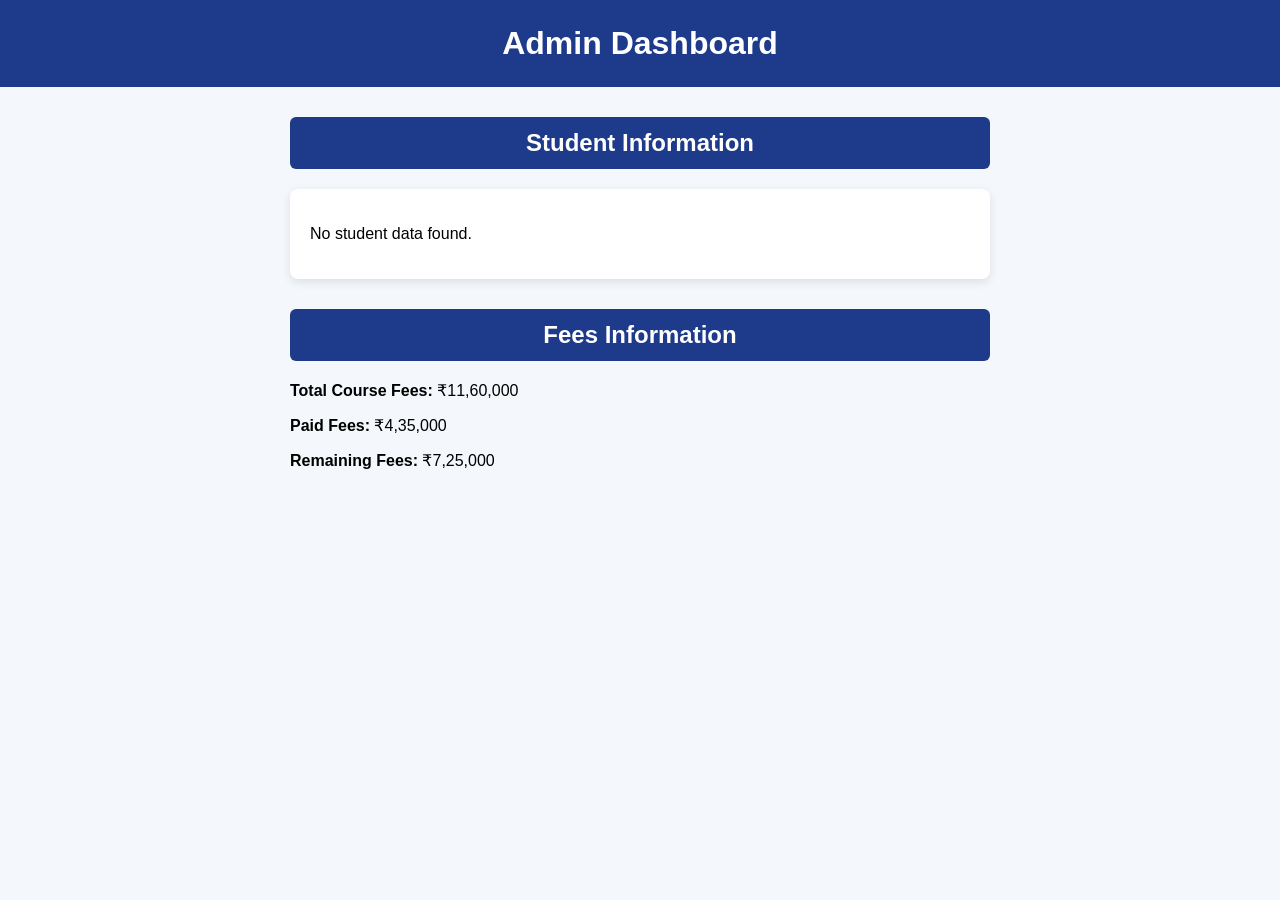
==== admin.html @ 7b45f7d7 "Create admin.html" ====
<!DOCTYPE html>
<html>
<head>
    <title>Admin Dashboard</title>
    <link rel="stylesheet" href="style.css">
</head>

<body>

    <h1>Admin Dashboard</h1>

    <section>
        <h2>Student Information</h2>

        <div id="adminStudentDetails">
            <p>Loading student details...</p>
        </div>
    </section>

    <section>
        <h2>Fees Information</h2>

        <p><strong>Total Course Fees:</strong> ₹11,60,000</p>
        <p><strong>Paid Fees:</strong> ₹4,35,000</p>
        <p><strong>Remaining Fees:</strong> ₹7,25,000</p>
    </section>

    <script>
        const data = JSON.parse(localStorage.getItem("studentData"));

        if (data) {
            document.getElementById("adminStudentDetails").innerHTML = `
                <p><strong>Name:</strong> ${data.name}</p>
                <p><strong>Father's Name:</strong> ${data.fatherName}</p>
                <p><strong>Mobile:</strong> ${data.mobile}</p>
                <p><strong>Email:</strong> ${data.email}</p>
                <p><strong>Course:</strong> ${data.course}</p>
                <p><strong>Branch:</strong> ${data.branch}</p>
                <p><strong>Admission Date:</strong> ${data.admissionDate}</p>
            `;
        } else {
            document.getElementById("adminStudentDetails").innerHTML =
                "<p>No student data found.</p>";
        }
    </script>

</body>
</html>
---- style.css ----
body {
    font-family: Arial, sans-serif;
    background: #f4f7fb;
    margin: 0;
    padding: 0;
}

h1 {
    background: #1e3a8a;
    color: white;
    text-align: center;
    padding: 25px;
    margin: 0;
}

h2 {
    text-align: center;
    color: #1e3a8a;
}

form {
    background: white;
    width: 500px;
    margin: 30px auto;
    padding: 30px;
    border-radius: 10px;
    box-shadow: 0 4px 15px rgba(0,0,0,0.15);
}

label {
    font-weight: bold;
}

input, select {
    width: 100%;
    padding: 10px;
    margin-top: 6px;
    margin-bottom: 15px;
    box-sizing: border-box;
}

button {
    width: 100%;
    padding: 12px;
    background: #1e3a8a;
    color: white;
    border: none;
    border-radius: 6px;
    font-size: 16px;
    cursor: pointer;
}

button:hover {
    background: #2563eb;
}

nav {
    background: #111827;
    padding: 15px;
    text-align: center;
}

nav a {
    color: white;
    text-decoration: none;
    margin: 0 15px;
    font-weight: bold;
}

nav a:hover {
    color: #60a5fa;
}

section {
    max-width: 700px;
    margin: 30px auto;
}

section h2 {
    background: #1e3a8a;
    color: white;
    padding: 12px;
    border-radius: 6px;
}

section div {
    background: white;
    padding: 20px;
    border-radius: 8px;
    box-shadow: 0 3px 10px rgba(0,0,0,0.1);
}

section p {
    font-size: 16px;
}
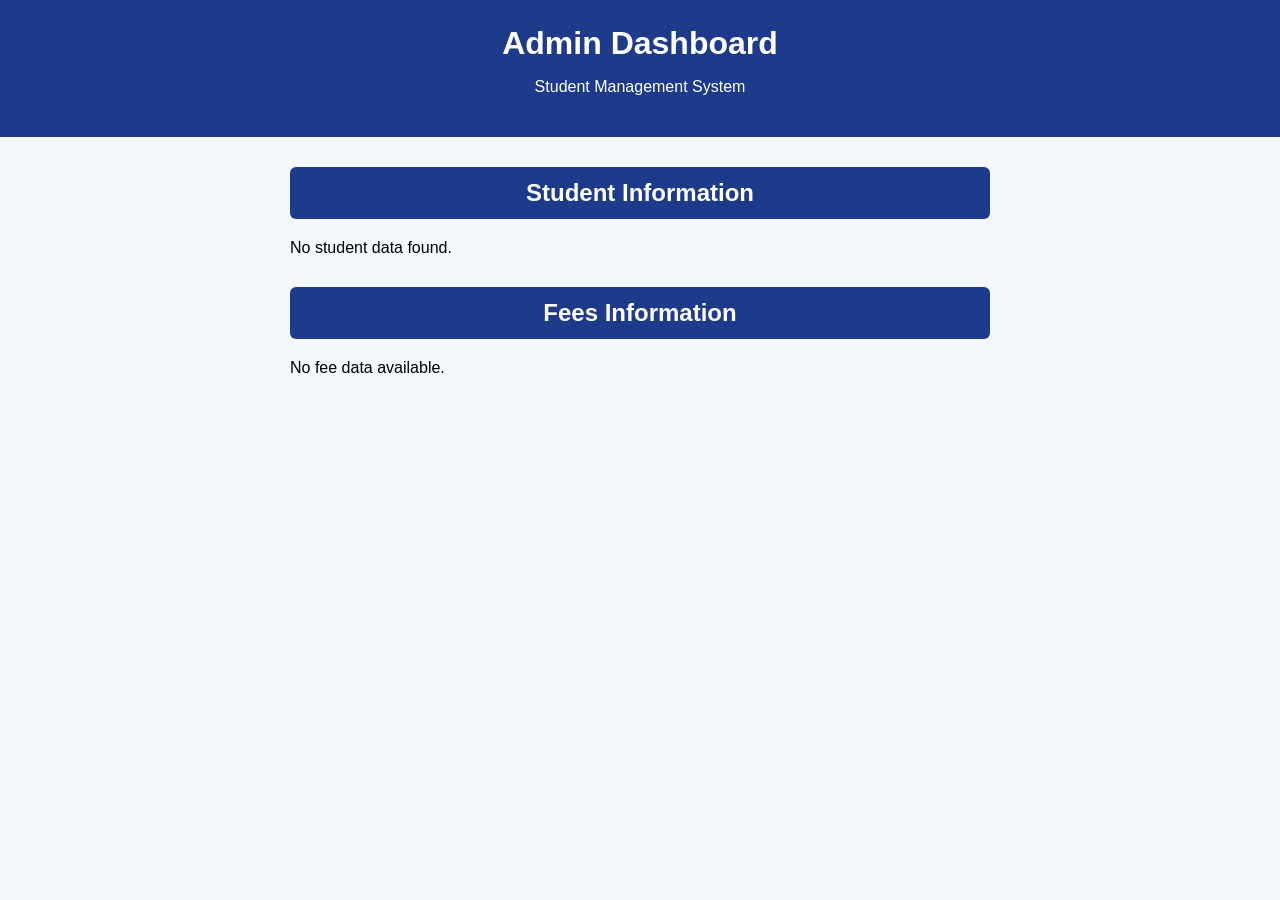
==== commit c5e77413: "Move website files to root" ====
--- a/admin.html
+++ b/admin.html
@@ -1,48 +1,292 @@
 <!DOCTYPE html>
-<html>
+<html lang="en">
+
 <head>
+
+    <meta charset="UTF-8">
+
+    <meta
+        name="viewport"
+        content="width=device-width, initial-scale=1.0"
+    >
+
     <title>Admin Dashboard</title>
-    <link rel="stylesheet" href="style.css">
+
+    <link
+        rel="stylesheet"
+        href="style.css"
+    >
+
 </head>
 
+
 <body>
 
+<header>
+
     <h1>Admin Dashboard</h1>
 
-    <section>
-        <h2>Student Information</h2>
-
-        <div id="adminStudentDetails">
-            <p>Loading student details...</p>
-        </div>
-    </section>
-
-    <section>
-        <h2>Fees Information</h2>
-
-        <p><strong>Total Course Fees:</strong> ₹11,60,000</p>
-        <p><strong>Paid Fees:</strong> ₹4,35,000</p>
-        <p><strong>Remaining Fees:</strong> ₹7,25,000</p>
-    </section>
-
-    <script>
-        const data = JSON.parse(localStorage.getItem("studentData"));
-
-        if (data) {
-            document.getElementById("adminStudentDetails").innerHTML = `
-                <p><strong>Name:</strong> ${data.name}</p>
-                <p><strong>Father's Name:</strong> ${data.fatherName}</p>
-                <p><strong>Mobile:</strong> ${data.mobile}</p>
-                <p><strong>Email:</strong> ${data.email}</p>
-                <p><strong>Course:</strong> ${data.course}</p>
-                <p><strong>Branch:</strong> ${data.branch}</p>
-                <p><strong>Admission Date:</strong> ${data.admissionDate}</p>
-            `;
-        } else {
-            document.getElementById("adminStudentDetails").innerHTML =
-                "<p>No student data found.</p>";
-        }
-    </script>
+    <p>Student Management System</p>
+
+</header>
+
+
+<!-- =========================
+     STUDENT INFORMATION
+========================= -->
+
+<section>
+
+    <h2>Student Information</h2>
+
+    <div id="adminStudentDetails">
+
+        <p>No student data found.</p>
+
+    </div>
+
+</section>
+
+
+<!-- =========================
+     FEES INFORMATION
+========================= -->
+
+<section>
+
+    <h2>Fees Information</h2>
+
+    <div id="adminFeesDetails">
+
+        <p>No fee data available.</p>
+
+    </div>
+
+</section>
+
+
+<script>
+
+
+// =====================================================
+// GET STUDENTS
+// =====================================================
+
+const students =
+    JSON.parse(
+        localStorage.getItem("students")
+    ) || [];
+
+
+const studentDetails =
+    document.getElementById(
+        "adminStudentDetails"
+    );
+
+
+const feesDetails =
+    document.getElementById(
+        "adminFeesDetails"
+    );
+
+
+// =====================================================
+// GRADE
+// =====================================================
+
+function getGrade(marks) {
+
+    if (marks >= 90)
+        return "A";
+
+    else if (marks >= 80)
+        return "B";
+
+    else if (marks >= 70)
+        return "C";
+
+    else if (marks >= 60)
+        return "D";
+
+    else if (marks >= 50)
+        return "E";
+
+    else
+        return "F";
+}
+
+
+// =====================================================
+// DISPLAY
+// =====================================================
+
+if (students.length > 0) {
+
+    studentDetails.innerHTML = "";
+
+    let totalFee = 0;
+
+    let paidFee = 0;
+
+
+    students.forEach(function(student) {
+
+        const dueFee =
+            Number(student.totalFee) -
+            Number(student.paidFee);
+
+
+        const grade =
+            getGrade(
+                Number(student.marks)
+            );
+
+
+        const result =
+            Number(student.marks) >= 50
+                ? "PASS"
+                : "FAIL";
+
+
+        const feeStatus =
+            Number(student.paidFee) >=
+            Number(student.totalFee)
+                ? "PAID"
+                : "DUE";
+
+
+        totalFee +=
+            Number(student.totalFee);
+
+
+        paidFee +=
+            Number(student.paidFee);
+
+
+        studentDetails.innerHTML += `
+
+            <div class="student-card">
+
+                <h3>${student.name}</h3>
+
+                <p>
+                    <strong>Roll Number:</strong>
+                    ${student.roll}
+                </p>
+
+                <p>
+                    <strong>Course:</strong>
+                    ${student.course}
+                </p>
+
+                <p>
+                    <strong>Branch:</strong>
+                    ${student.branch || "Not Available"}
+                </p>
+
+                <p>
+                    <strong>Semester:</strong>
+                    ${student.semester}
+                </p>
+
+                <p>
+                    <strong>Email:</strong>
+                    ${student.email}
+                </p>
+
+                <p>
+                    <strong>Age:</strong>
+                    ${student.age}
+                </p>
+
+                <p>
+                    <strong>Attendance:</strong>
+                    ${student.attendance}%
+                </p>
+
+                <p>
+                    <strong>Marks:</strong>
+                    ${student.marks}
+                </p>
+
+                <p>
+                    <strong>Grade:</strong>
+                    ${grade}
+                </p>
+
+                <p>
+                    <strong>Result:</strong>
+                    ${result}
+                </p>
+
+                <p>
+                    <strong>Total Fee:</strong>
+                    ₹${Number(student.totalFee).toFixed(2)}
+                </p>
+
+                <p>
+                    <strong>Paid Fee:</strong>
+                    ₹${Number(student.paidFee).toFixed(2)}
+                </p>
+
+                <p>
+                    <strong>Due Fee:</strong>
+                    ₹${dueFee.toFixed(2)}
+                </p>
+
+                <p>
+                    <strong>Fee Status:</strong>
+                    ${feeStatus}
+                </p>
+
+                <hr>
+
+            </div>
+
+        `;
+
+    });
+
+
+    // =================================================
+    // FEE SUMMARY
+    // =================================================
+
+    const pendingFee =
+        totalFee - paidFee;
+
+
+    feesDetails.innerHTML = `
+
+        <p>
+            <strong>Total Course Fees:</strong>
+            ₹${totalFee.toFixed(2)}
+        </p>
+
+        <p>
+            <strong>Paid Fees:</strong>
+            ₹${paidFee.toFixed(2)}
+        </p>
+
+        <p>
+            <strong>Remaining Fees:</strong>
+            ₹${pendingFee.toFixed(2)}
+        </p>
+
+    `;
+
+}
+else {
+
+    studentDetails.innerHTML =
+        "<p>No student data found.</p>";
+
+    feesDetails.innerHTML =
+        "<p>No fee data available.</p>";
+}
+
+</script>
 
 </body>
-</html>
+
+</html>
--- a/style.css
+++ b/style.css
@@ -1,95 +1,367 @@
+/* =====================================================
+   GENERAL
+===================================================== */
+
 body {
+
     font-family: Arial, sans-serif;
+
     background: #f4f7fb;
+
     margin: 0;
+
     padding: 0;
 }
 
-h1 {
+
+/* =====================================================
+   HEADER
+===================================================== */
+
+header {
+
     background: #1e3a8a;
-    color: white;
-    text-align: center;
+
+    color: white;
+
+    text-align: center;
+
     padding: 25px;
-    margin: 0;
-}
-
-h2 {
-    text-align: center;
+}
+
+header h1 {
+
+    margin: 0 0 10px 0;
+}
+
+
+/* =====================================================
+   NAVIGATION
+===================================================== */
+
+nav {
+
+    background: #111827;
+
+    padding: 15px;
+
+    text-align: center;
+}
+
+nav a {
+
+    color: white;
+
+    text-decoration: none;
+
+    margin: 0 15px;
+
+    font-weight: bold;
+}
+
+nav a:hover {
+
+    color: #60a5fa;
+}
+
+
+/* =====================================================
+   SECTIONS
+===================================================== */
+
+section {
+
+    max-width: 700px;
+
+    margin: 30px auto;
+
+    padding: 0 15px;
+}
+
+
+section h2 {
+
+    text-align: center;
+
+    background: #1e3a8a;
+
+    color: white;
+
+    padding: 12px;
+
+    border-radius: 6px;
+}
+
+
+/* =====================================================
+   FORM
+===================================================== */
+
+form {
+
+    background: white;
+
+    width: 100%;
+
+    max-width: 500px;
+
+    margin: 30px auto;
+
+    padding: 30px;
+
+    border-radius: 10px;
+
+    box-shadow:
+        0 4px 15px
+        rgba(0,0,0,0.15);
+
+    box-sizing: border-box;
+}
+
+
+label {
+
+    font-weight: bold;
+
+    display: block;
+
+    margin-top: 10px;
+}
+
+
+input,
+select {
+
+    width: 100%;
+
+    padding: 10px;
+
+    margin-top: 6px;
+
+    margin-bottom: 15px;
+
+    box-sizing: border-box;
+
+    border: 1px solid #ccc;
+
+    border-radius: 5px;
+}
+
+
+input:focus,
+select:focus {
+
+    outline: none;
+
+    border-color: #1e3a8a;
+}
+
+
+/* =====================================================
+   BUTTON
+===================================================== */
+
+button {
+
+    width: 100%;
+
+    padding: 12px;
+
+    background: #1e3a8a;
+
+    color: white;
+
+    border: none;
+
+    border-radius: 6px;
+
+    font-size: 16px;
+
+    cursor: pointer;
+
+    margin-top: 8px;
+}
+
+
+button:hover {
+
+    background: #2563eb;
+}
+
+
+/* =====================================================
+   MESSAGE
+===================================================== */
+
+#formMessage,
+#loginMessage {
+
+    text-align: center;
+
+    font-weight: bold;
+
+    margin: 15px;
+}
+
+
+/* =====================================================
+   DASHBOARD CARDS
+===================================================== */
+
+.dashboard-cards {
+
+    display: grid;
+
+    grid-template-columns:
+        repeat(2, 1fr);
+
+    gap: 20px;
+}
+
+
+.card {
+
+    background: white;
+
+    padding: 25px;
+
+    text-align: center;
+
+    border-radius: 10px;
+
+    box-shadow:
+        0 3px 10px
+        rgba(0,0,0,0.1);
+}
+
+
+.card h3 {
+
     color: #1e3a8a;
 }
 
-form {
+
+.card p {
+
+    font-size: 25px;
+
+    font-weight: bold;
+}
+
+
+/* =====================================================
+   STUDENT CARD
+===================================================== */
+
+.student-card {
+
     background: white;
-    width: 500px;
-    margin: 30px auto;
-    padding: 30px;
+
+    padding: 20px;
+
+    margin: 20px 0;
+
     border-radius: 10px;
-    box-shadow: 0 4px 15px rgba(0,0,0,0.15);
-}
-
-label {
-    font-weight: bold;
-}
-
-input, select {
-    width: 100%;
+
+    box-shadow:
+        0 3px 10px
+        rgba(0,0,0,0.1);
+}
+
+
+.student-card h3 {
+
+    color: #1e3a8a;
+
+    margin-top: 0;
+}
+
+
+.student-card p {
+
+    font-size: 16px;
+
+    line-height: 1.5;
+}
+
+
+.student-card hr {
+
+    margin-top: 20px;
+
+    border: 0;
+
+    border-top: 1px solid #ddd;
+}
+
+
+/* =====================================================
+   STATISTICS
+===================================================== */
+
+.statistics-box {
+
+    background: white;
+
+    padding: 25px;
+
+    border-radius: 10px;
+
+    box-shadow:
+        0 3px 10px
+        rgba(0,0,0,0.1);
+}
+
+
+.statistics-box p {
+
     padding: 10px;
-    margin-top: 6px;
-    margin-bottom: 15px;
-    box-sizing: border-box;
-}
-
-button {
-    width: 100%;
-    padding: 12px;
-    background: #1e3a8a;
-    color: white;
-    border: none;
-    border-radius: 6px;
-    font-size: 16px;
-    cursor: pointer;
-}
-
-button:hover {
-    background: #2563eb;
-}
-
-nav {
+
+    border-bottom: 1px solid #eee;
+}
+
+
+/* =====================================================
+   FOOTER
+===================================================== */
+
+footer {
+
     background: #111827;
-    padding: 15px;
-    text-align: center;
-}
-
-nav a {
-    color: white;
-    text-decoration: none;
-    margin: 0 15px;
-    font-weight: bold;
-}
-
-nav a:hover {
-    color: #60a5fa;
-}
-
-section {
-    max-width: 700px;
-    margin: 30px auto;
-}
-
-section h2 {
-    background: #1e3a8a;
-    color: white;
-    padding: 12px;
-    border-radius: 6px;
-}
-
-section div {
-    background: white;
+
+    color: white;
+
+    text-align: center;
+
     padding: 20px;
-    border-radius: 8px;
-    box-shadow: 0 3px 10px rgba(0,0,0,0.1);
-}
-
-section p {
-    font-size: 16px;
-}
+
+    margin-top: 40px;
+}
+
+
+/* =====================================================
+   MOBILE
+===================================================== */
+
+@media (max-width: 600px) {
+
+    nav a {
+
+        display: block;
+
+        margin: 10px;
+    }
+
+
+    .dashboard-cards {
+
+        grid-template-columns: 1fr;
+    }
+
+
+    form {
+
+        width: 95%;
+    }
+
+}
